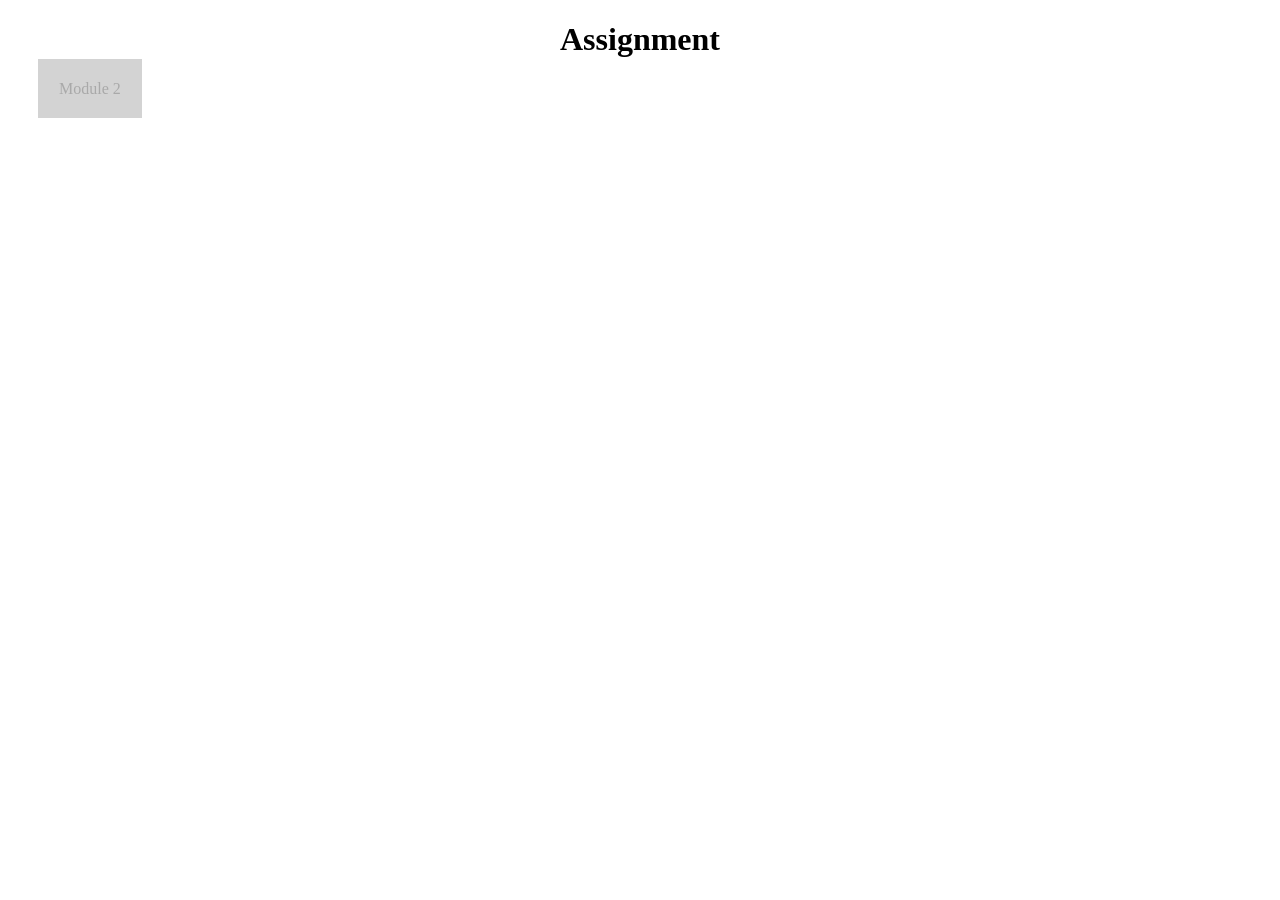
==== index.html @ 72927293 "Update index.html" ====
<!DOCTYPE html>
<html lang="en">
  <head>
    <meta charset="utf-8">
    <meta name="viewport" content="width=device-width initial size 1.0">
    <title>Learningfed Coursera</title>
    <style>
      .abc{
        border: 1px solid #D3D3D3;
        color: #A9A9A9;
        padding: 20px;
        margin:30px;
      }
      
      h1 {text-align:center;}
      
      a:link{
        background-color:#D3D3D3;
        text-decoration:none;
        text-align:center;
      }
      
      a:hover{
        background-color:#808080;
        color:#ffffff;
      }
      
      </style>
  </head>
  <body>
    <h1>Assignment</h1>
    <a class="abc" href="https://learningfed.github.io/coursera/mod2-sol">Module 2</a>
      </body>
</html>
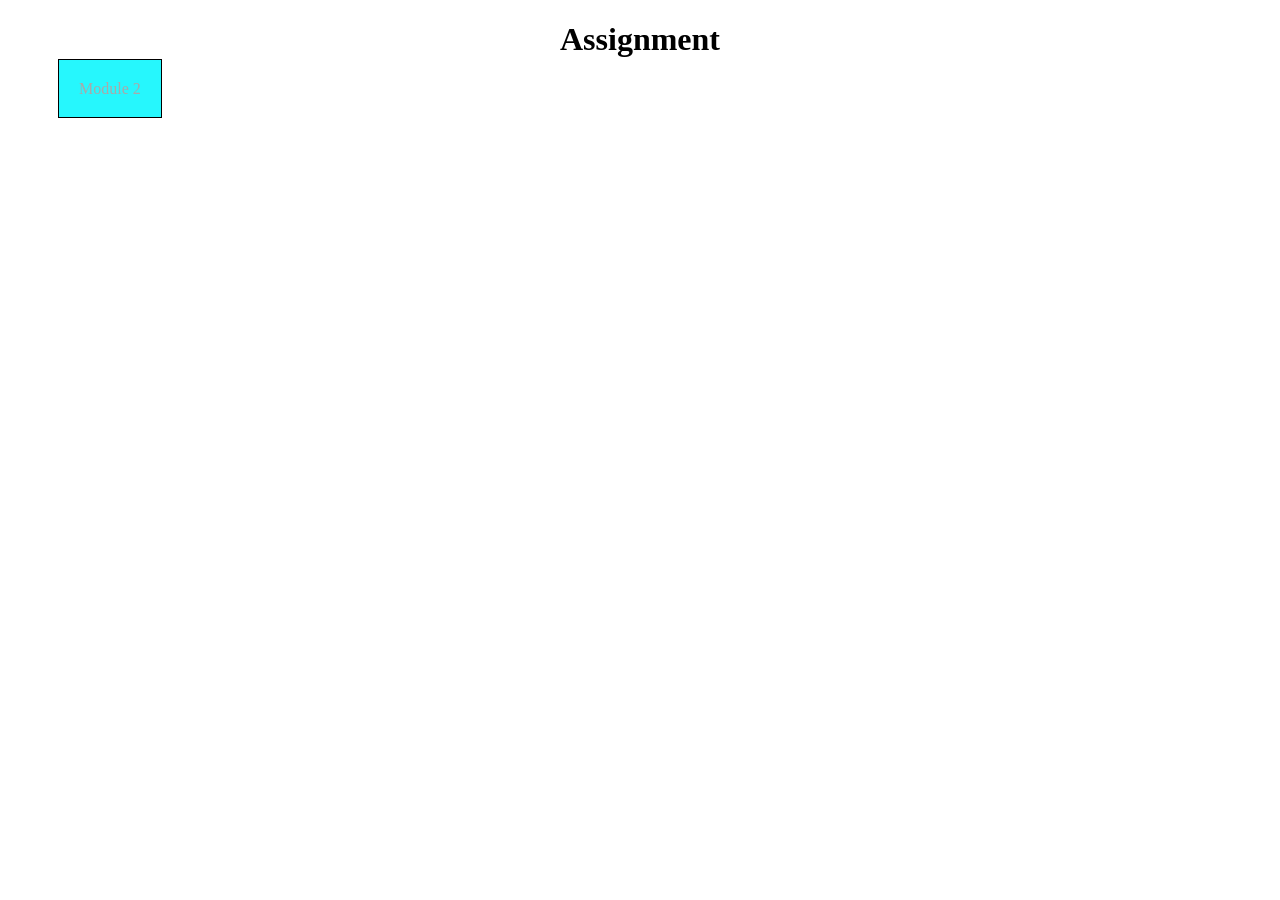
==== commit 9c7bcf61: "Update index.html" ====
--- a/index.html
+++ b/index.html
@@ -6,23 +6,23 @@
     <title>Learningfed Coursera</title>
     <style>
       .abc{
-        border: 1px solid #D3D3D3;
         color: #A9A9A9;
         padding: 20px;
-        margin:30px;
+        margin:50px;
       }
       
       h1 {text-align:center;}
       
       a:link{
-        background-color:#D3D3D3;
+        background-color:#26f7fd;
         text-decoration:none;
         text-align:center;
+        border: 1px solid #000000;
       }
       
       a:hover{
-        background-color:#808080;
-        color:#ffffff;
+        background-color:#21d6db;
+        border: 1px solid #ffffff;
       }
       
       </style>
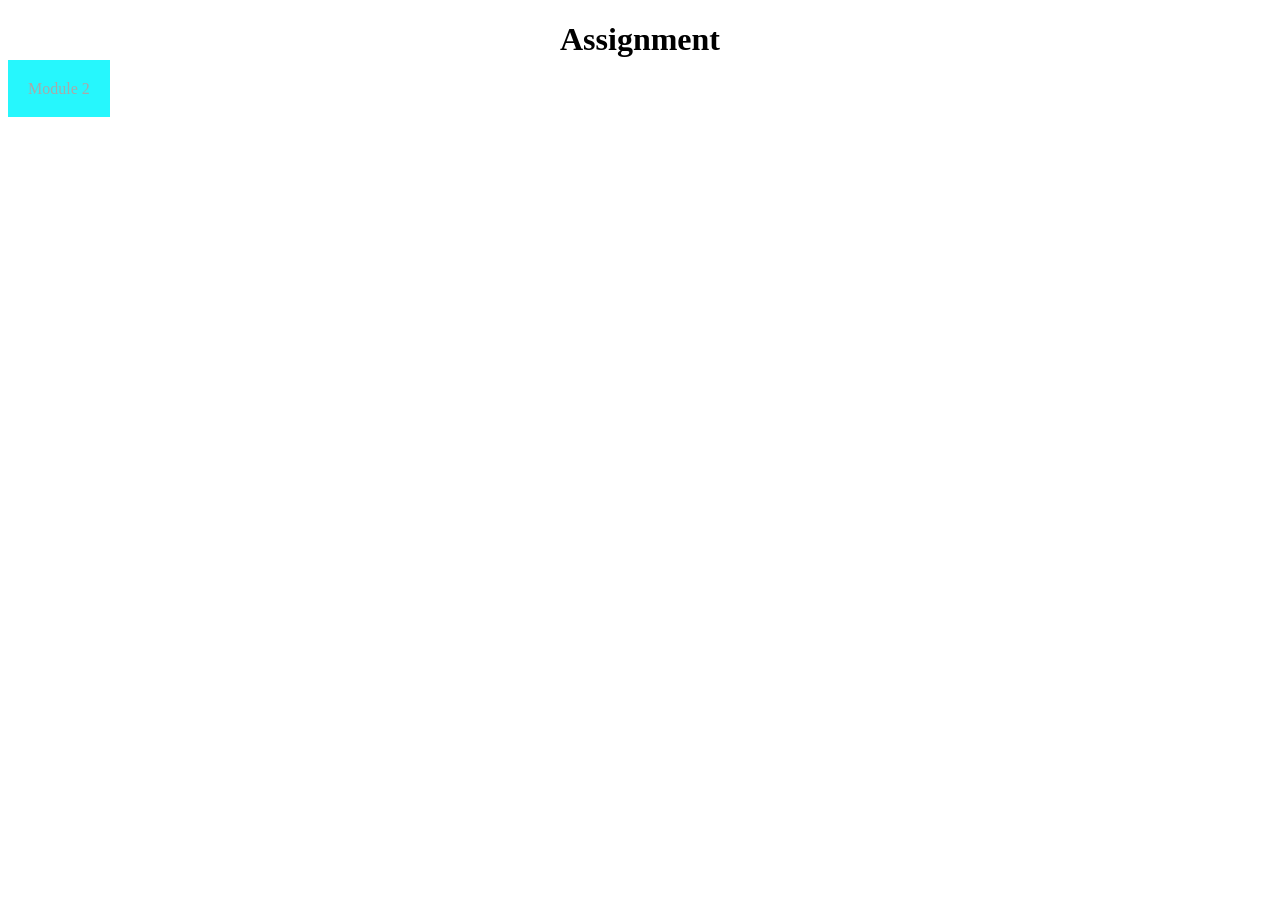
==== commit 764aa76e: "Update index.html" ====
--- a/index.html
+++ b/index.html
@@ -8,7 +8,7 @@
       .abc{
         color: #A9A9A9;
         padding: 20px;
-        margin:50px;
+        margin-top:50px;
       }
       
       h1 {text-align:center;}
@@ -17,12 +17,12 @@
         background-color:#26f7fd;
         text-decoration:none;
         text-align:center;
-        border: 1px solid #000000;
+      
       }
       
       a:hover{
-        background-color:#21d6db;
-        border: 1px solid #ffffff;
+        background-color:#22ecf2;
+       
       }
       
       </style>
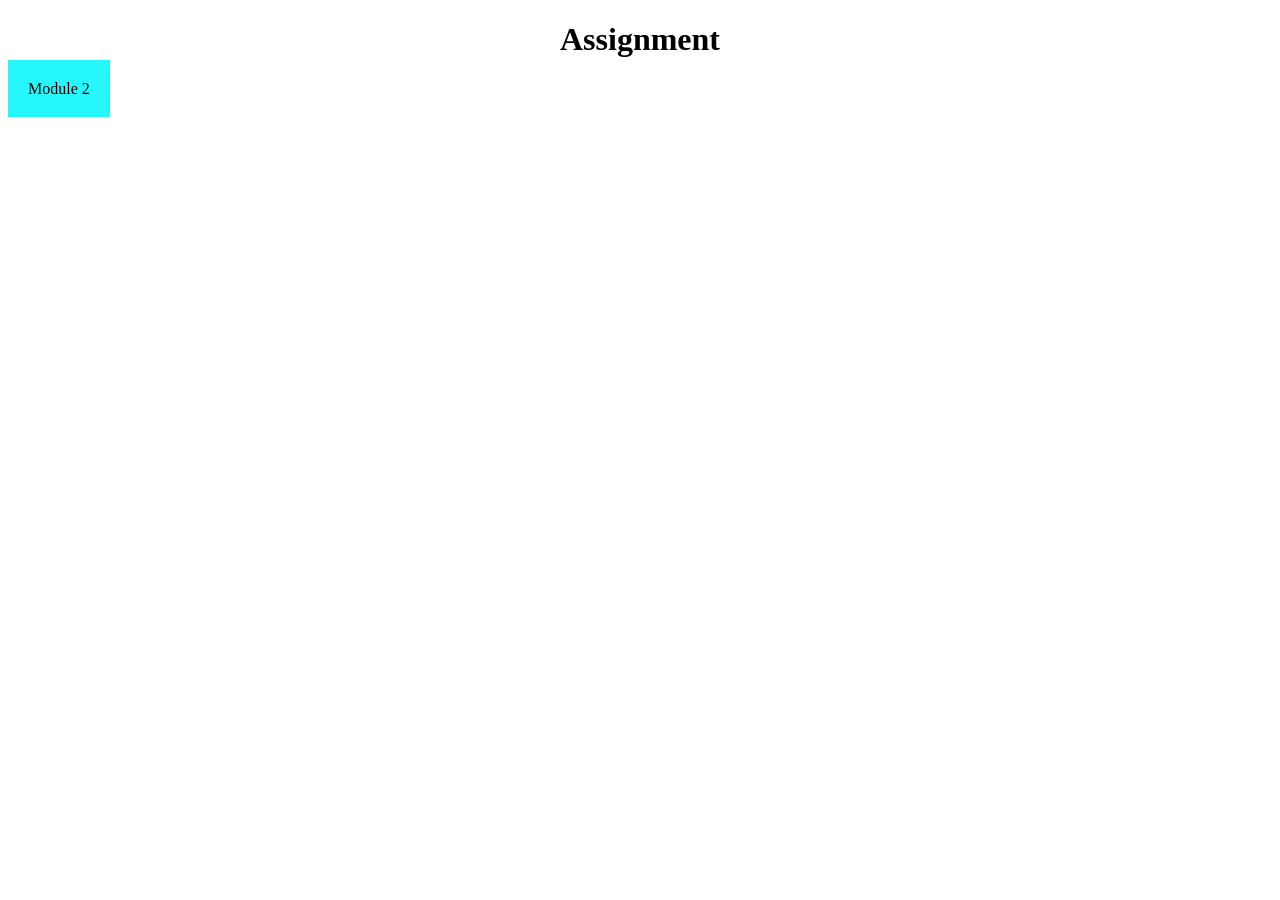
==== commit 6238b1ce: "Update index.html" ====
--- a/index.html
+++ b/index.html
@@ -6,7 +6,7 @@
     <title>Learningfed Coursera</title>
     <style>
       .abc{
-        color: #A9A9A9;
+        color: #000000;
         padding: 20px;
         margin-top:50px;
       }
@@ -16,13 +16,11 @@
       a:link{
         background-color:#26f7fd;
         text-decoration:none;
-        text-align:center;
-      
+        text-align:center;   
       }
       
       a:hover{
         background-color:#22ecf2;
-       
       }
       
       </style>
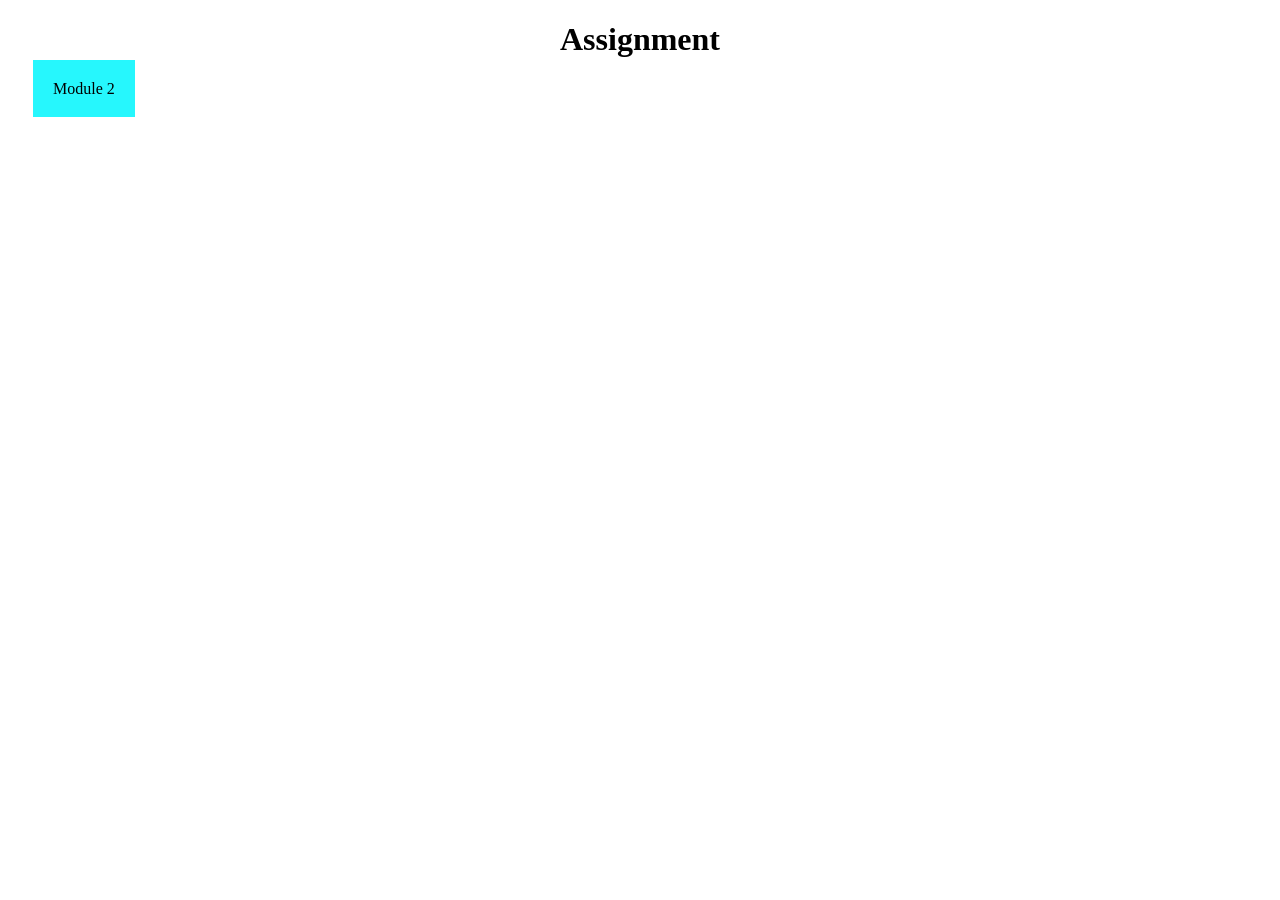
==== commit 7b0912dc: "Update index.html" ====
--- a/index.html
+++ b/index.html
@@ -9,6 +9,7 @@
         color: #000000;
         padding: 20px;
         margin-top:50px;
+        margin-left:25px;
       }
       
       h1 {text-align:center;}
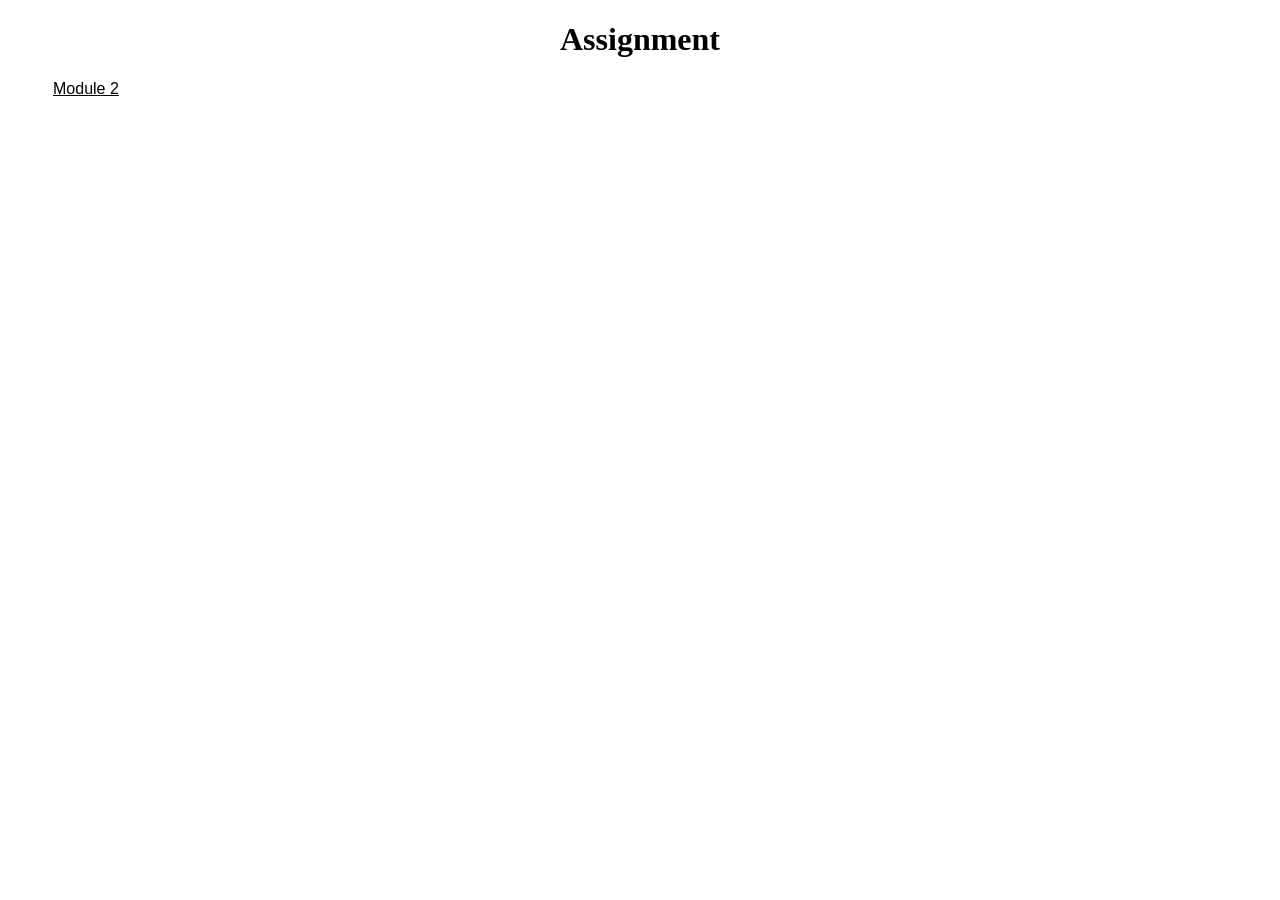
==== commit a71f0df8: "Update index.html" ====
--- a/index.html
+++ b/index.html
@@ -10,9 +10,11 @@
         padding: 20px;
         margin-top:50px;
         margin-left:25px;
+        font-family: Arial;
       }
       
       h1 {text-align:center;}
+      margin-bottom:30px;
       
       a:link{
         background-color:#26f7fd;
@@ -22,6 +24,9 @@
       
       a:hover{
         background-color:#22ecf2;
+        color:#ffffff;
+        text-decoration: underline;
+        text-decoration-color: #ffffff;
       }
       
       </style>
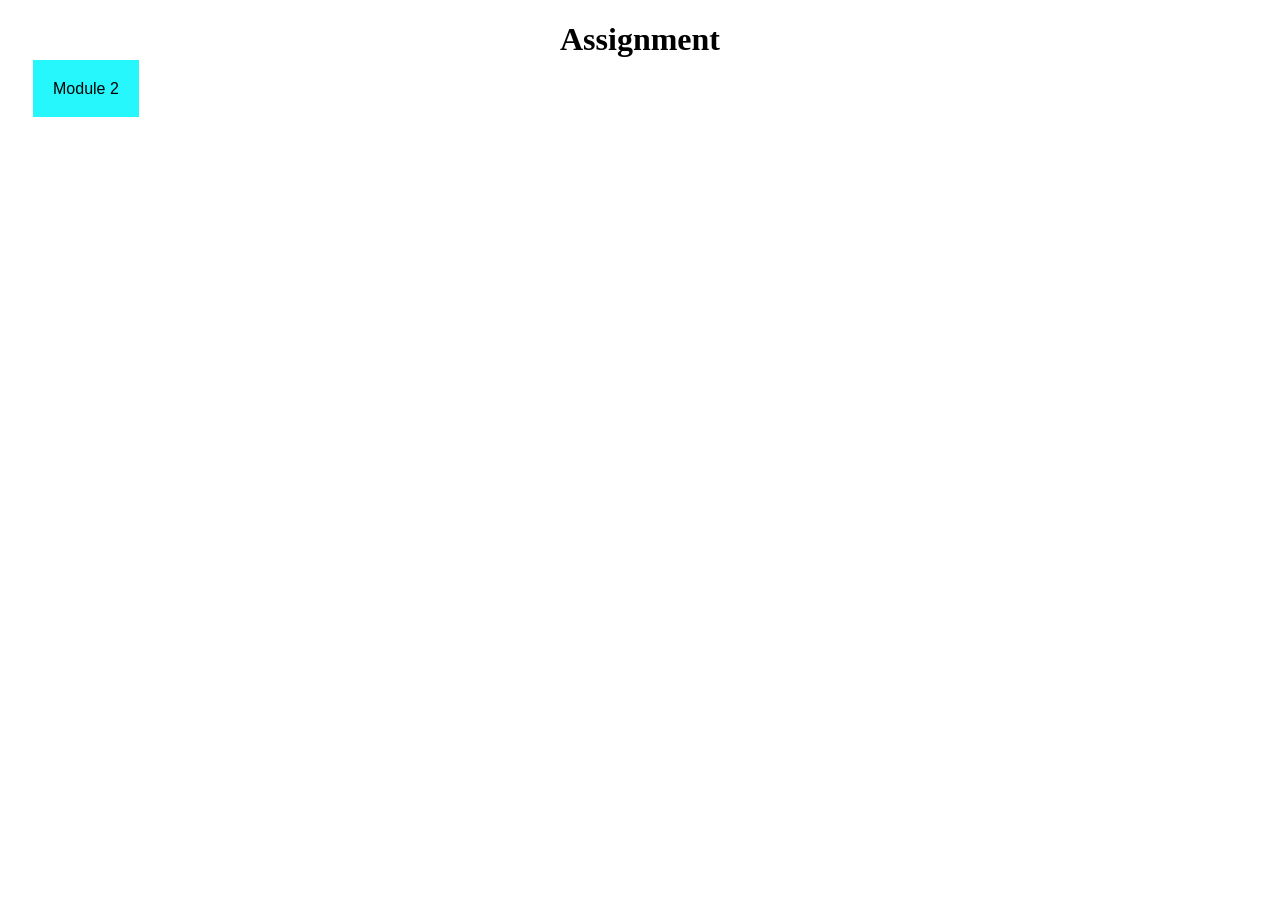
==== commit 8e2cb690: "Update index.html" ====
--- a/index.html
+++ b/index.html
@@ -11,6 +11,8 @@
         margin-top:50px;
         margin-left:25px;
         font-family: Arial;
+        background-color:#26f7fd;
+        text-decoration:none;
       }
       
       h1 {text-align:center;}
@@ -18,15 +20,12 @@
       
       a:link{
         background-color:#26f7fd;
-        text-decoration:none;
         text-align:center;   
       }
       
       a:hover{
         background-color:#22ecf2;
         color:#ffffff;
-        text-decoration: underline;
-        text-decoration-color: #ffffff;
       }
       
       </style>
